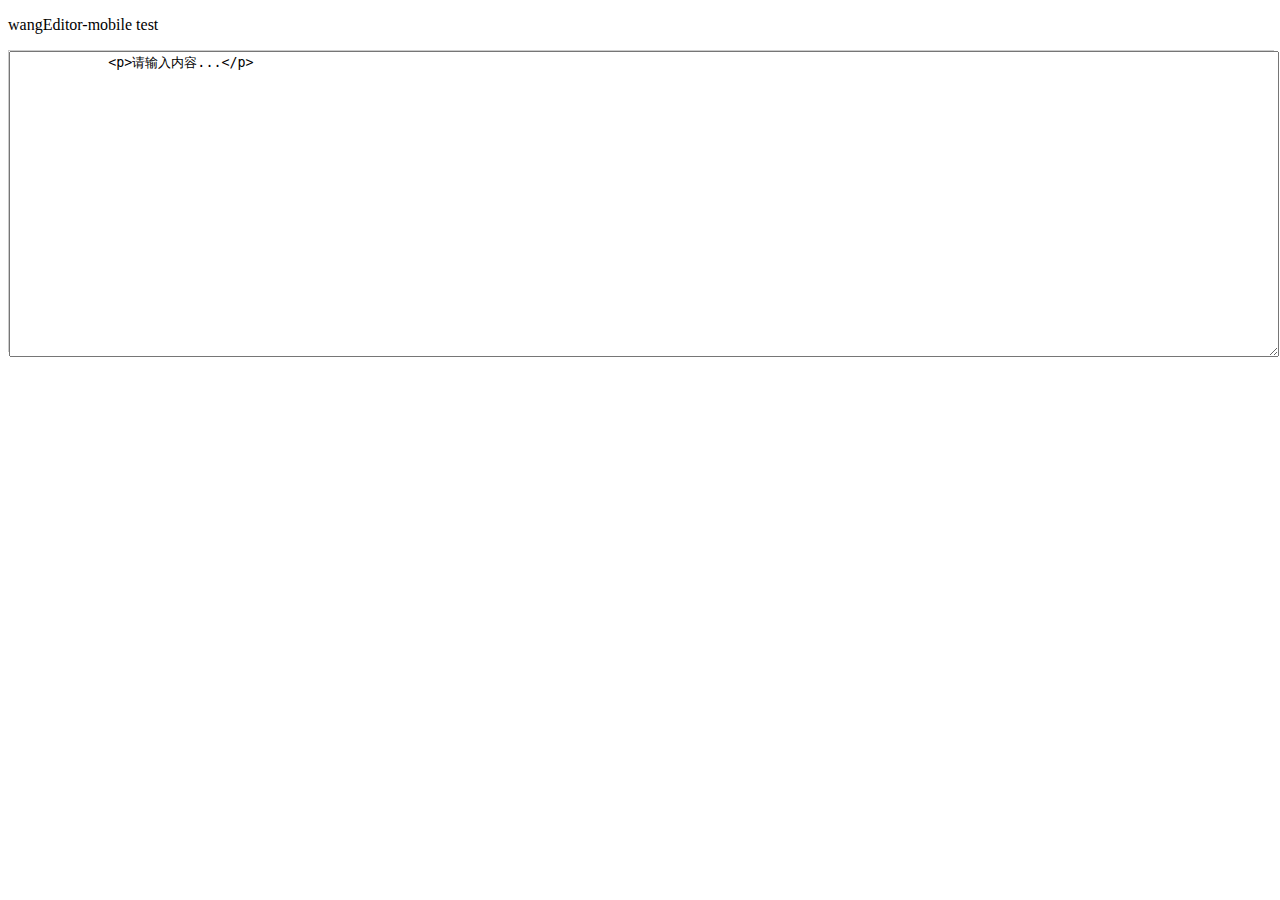
==== src/main/webapp/WEB-INF/html/editor.html @ 10d0a8d9 "10-24更新 程序未稳定" ====
<!DOCTYPE html>
<html>
<head>
    <meta charset="UTF-8">
    <meta name="viewport" content="width=device-width,initial-scale=1,user-scalable=no">

    <title>wangEditor mobile test</title>

    <link rel="stylesheet" type="text/css" href="css/wangEditor-mobile.css">

    <style type="text/css">
        .container {
            width:100%; 
            height:300px; 
            border:1px solid #ccc;
        }
    </style>
</head>
<body>
    <p>wangEditor-mobile test</p>

    <div class="container">
        <textarea id="textarea1" style="width:100%;height:100%;">
            <p>请输入内容...</p>
        </textarea>
    </div>

    <script type="text/javascript" src="js/lib/zepto.js"></script>
    <script type="text/javascript" src="js/lib/zepto.touch.js"></script>
    <script type="text/javascript" src="js/wangEditor-mobile.js"></script>
    <script type="text/javascript">
        $(function () {
            // ___E 三个下划线
            var editor = new ___E('textarea1');
            editor.config.uploadImgUrl = '/upload';
            editor.init();
        });
    </script>
</body>
</html>
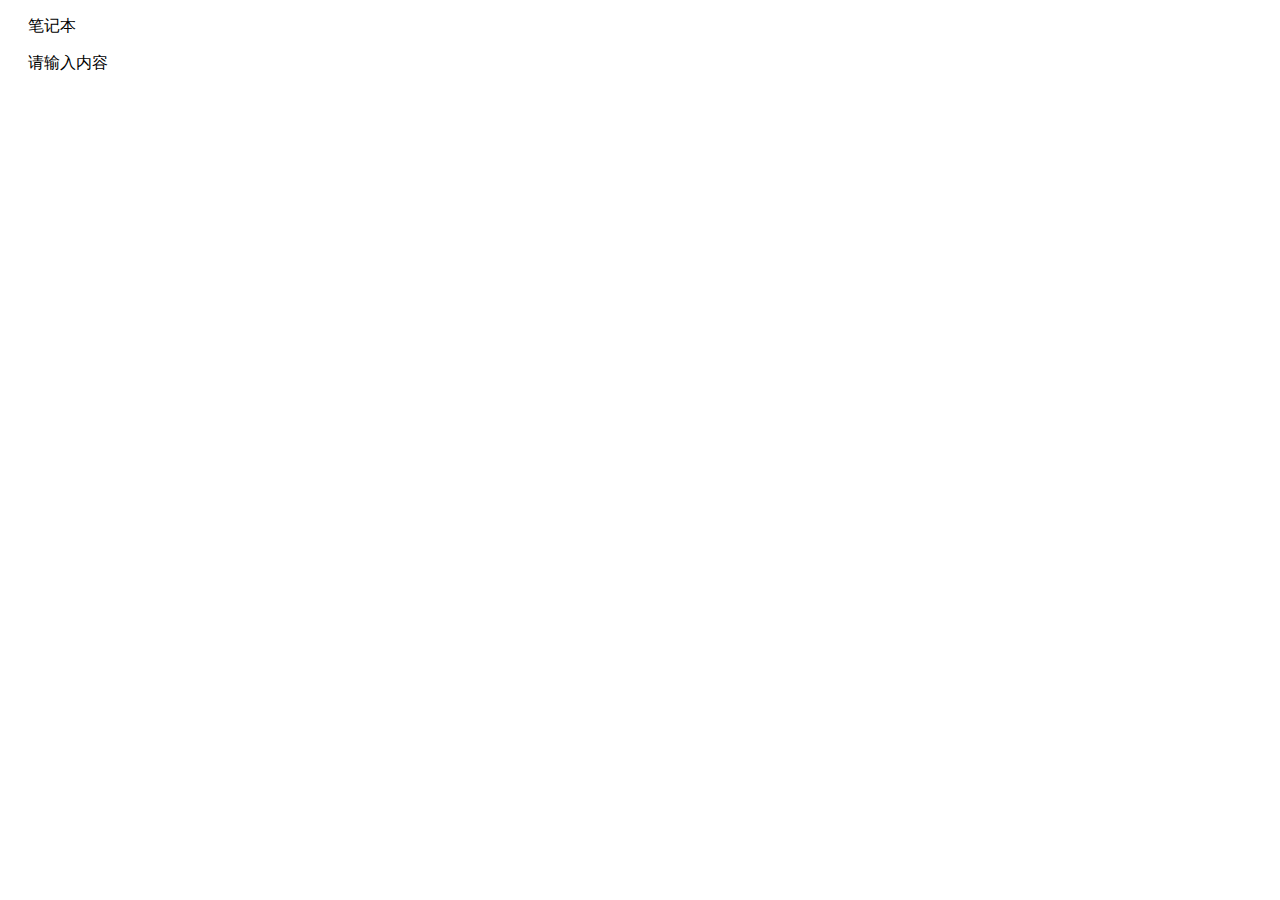
==== commit 1cf48631: "修改标题" ====
--- a/src/main/webapp/WEB-INF/html/editor.html
+++ b/src/main/webapp/WEB-INF/html/editor.html
@@ -2,39 +2,188 @@
 <html>
 <head>
     <meta charset="UTF-8">
-    <meta name="viewport" content="width=device-width,initial-scale=1,user-scalable=no">
-
-    <title>wangEditor mobile test</title>
-
-    <link rel="stylesheet" type="text/css" href="css/wangEditor-mobile.css">
-
+    <title>笔记本</title>
+    <link rel="stylesheet" type="text/css" href="../css/wangEditor.min.css">
     <style type="text/css">
+        #editor-trigger {
+            height: 400px;
+            /*max-height: 500px;*/
+        }
         .container {
-            width:100%; 
-            height:300px; 
-            border:1px solid #ccc;
+            width: 100%;
+            margin: 0 auto;
+            position: relative;
         }
     </style>
 </head>
-<body>
-    <p>wangEditor-mobile test</p>
+<body style="padding:0 20px;">
+    <p>笔记本</p>
+     <p id = "status"></p>
+    <div id="editor-container" class="container">
+        <div id="editor-trigger"><p>请输入内容</p></div>
+        <!-- <textarea id="editor-trigger" style="display:none;">
+            <p>请输入内容...</p>
+        </textarea> -->
+    </div>
+    <p><br></p>
 
-    <div class="container">
-        <textarea id="textarea1" style="width:100%;height:100%;">
-            <p>请输入内容...</p>
-        </textarea>
-    </div>
+    <script type="text/javascript" src="../js/lib/jquery-1.10.2.min.js"></script>
+    <script type="text/javascript" src="../js/wangEditor.js"></script>
+    <!--<script type="text/javascript" src="../js/wangEditor.min.js"></script>-->
+    <script type="text/javascript">
+        // 阻止输出log
+        // wangEditor.config.printLog = false;
 
-    <script type="text/javascript" src="js/lib/zepto.js"></script>
-    <script type="text/javascript" src="js/lib/zepto.touch.js"></script>
-    <script type="text/javascript" src="js/wangEditor-mobile.js"></script>
-    <script type="text/javascript">
-        $(function () {
-            // ___E 三个下划线
-            var editor = new ___E('textarea1');
-            editor.config.uploadImgUrl = '/upload';
-            editor.init();
-        });
+        var editor = new wangEditor('editor-trigger');
+
+        // 上传图片
+        editor.config.uploadImgUrl = '/fileUpload';
+        editor.config.uploadParams = {
+             path: getQueryString('user'),
+            // token2: '12345'
+        };
+        editor.config.uploadHeaders = {
+            // 'Accept' : 'text/x-json'
+        }
+         editor.config.uploadImgFileName = 'wangEditorMobileFile';
+
+        // 隐藏网络图片
+        // editor.config.hideLinkImg = true;
+
+        // 表情显示项
+        editor.config.emotionsShow = 'value';
+        editor.config.emotions = {
+            'default': {
+                title: '默认',
+                data: './emotions.data'
+            },
+            'weibo': {
+                title: '微博表情',
+                data: [
+                    {
+                        icon: 'http://img.t.sinajs.cn/t35/style/images/common/face/ext/normal/7a/shenshou_thumb.gif',
+                        value: '[草泥马]'    
+                    },
+                    {
+                        icon: 'http://img.t.sinajs.cn/t35/style/images/common/face/ext/normal/60/horse2_thumb.gif',
+                        value: '[神马]'    
+                    },
+                    {
+                        icon: 'http://img.t.sinajs.cn/t35/style/images/common/face/ext/normal/bc/fuyun_thumb.gif',
+                        value: '[浮云]'    
+                    },
+                    {
+                        icon: 'http://img.t.sinajs.cn/t35/style/images/common/face/ext/normal/c9/geili_thumb.gif',
+                        value: '[给力]'    
+                    },
+                    {
+                        icon: 'http://img.t.sinajs.cn/t35/style/images/common/face/ext/normal/f2/wg_thumb.gif',
+                        value: '[围观]'    
+                    },
+                    {
+                        icon: 'http://img.t.sinajs.cn/t35/style/images/common/face/ext/normal/70/vw_thumb.gif',
+                        value: '[威武]'
+                    }
+                ]
+            }
+        };
+
+        // 插入代码时的默认语言
+        // editor.config.codeDefaultLang = 'html'
+
+        // 只粘贴纯文本
+        // editor.config.pasteText = true;
+
+        // 跨域上传
+        // editor.config.uploadImgUrl = 'http://localhost:8012/upload';
+
+        // 第三方上传
+        // editor.config.customUpload = true;
+
+        // 普通菜单配置
+        // editor.config.menus = [
+        //     'img',
+        //     'insertcode',
+        //     'eraser',
+        //     'fullscreen'
+        // ];
+        // 只排除某几个菜单（兼容IE低版本，不支持ES5的浏览器），支持ES5的浏览器可直接用 [].map 方法
+        // editor.config.menus = $.map(wangEditor.config.menus, function(item, key) {
+        //     if (item === 'insertcode') {
+        //         return null;
+        //     }
+        //     if (item === 'fullscreen') {
+        //         return null;
+        //     }
+        //     return item;
+        // });
+
+        
+        // onchange 事件
+        var count = 0;
+        var isHaving = false
+        editor.onchange = function () {
+        	if(!isHaving){
+        		insertDiary()
+        	}else{
+        		count = 1;
+        	}
+        	
+            console.log(editor.$txt.html());
+        };
+
+        function insertDiary(){
+        	  $('#status').text('更新中...')
+        	  count = 0;
+        	  isHaving = true;
+        	var html = editor.$txt.html();
+        	var encryptKey = getQueryString('key');
+        	 var data = {message:html,encryptKey:encryptKey};
+        	 
+        	  $.post("/diary/insert",data)
+        	  .success(function(){
+        		  $('#status').text('更新成功,最后更新时间为：'+new Date().toLocaleString())
+        		    isHaving = false;
+        		  if(count==1){
+        			  insertDiary()
+        		  }
+        		  
+        	  }).error(function(){
+        		   isHaving = false;
+        		  $('#status').text('更新失败')
+        	  })
+        }
+        // 取消过滤js
+        // editor.config.jsFilter = false;
+
+        // 取消粘贴过来
+        // editor.config.pasteFilter = false;
+
+        // 设置 z-index
+        // editor.config.zindex = 20000;
+
+        // 语言
+        // editor.config.lang = wangEditor.langs['en'];
+
+        // 自定义菜单UI
+        // editor.UI.menus.bold = {
+        //     normal: '<button style="font-size:20px; margin-top:5px;">B</button>',
+        //     selected: '.selected'
+        // };
+        // editor.UI.menus.italic = {
+        //     normal: '<button style="font-size:20px; margin-top:5px;">I</button>',
+        //     selected: '<button style="font-size:20px; margin-top:5px;"><i>I</i></button>'
+        // };
+        editor.create();
+        
+        function getQueryString(name) {
+            var reg = new RegExp('(^|&)' + name + '=([^&]*)(&|$)', 'i');
+            var r = window.location.search.substr(1).match(reg);
+            if (r != null) {
+                return unescape(r[2]);
+            }
+            return '';
+        }
     </script>
 </body>
-</html>+</html>
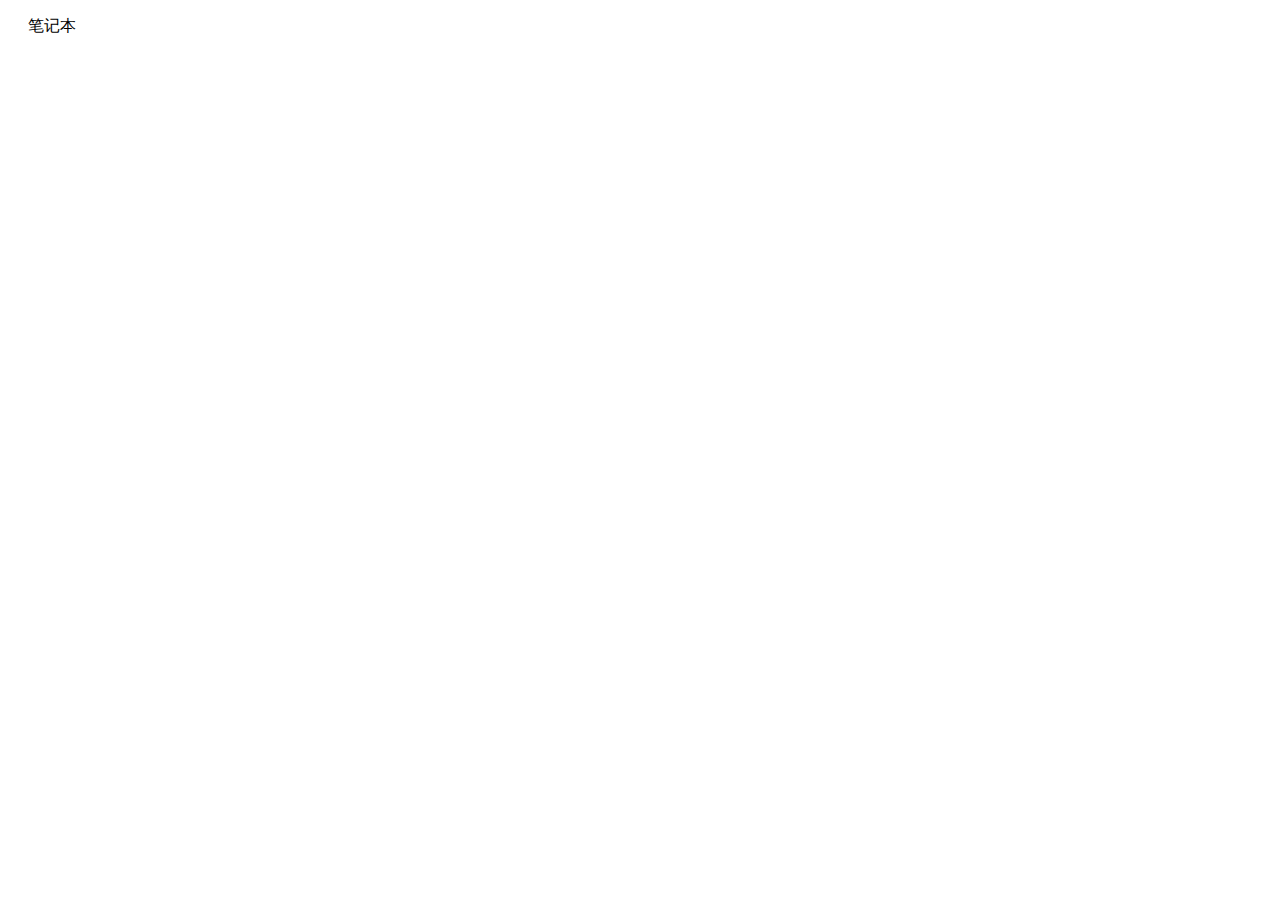
==== commit cd54c201: "当不传user参数时用默认的jsessionid当user" ====
--- a/src/main/webapp/WEB-INF/html/editor.html
+++ b/src/main/webapp/WEB-INF/html/editor.html
@@ -20,7 +20,7 @@
     <p>笔记本</p>
      <p id = "status"></p>
     <div id="editor-container" class="container">
-        <div id="editor-trigger"><p>请输入内容</p></div>
+        <div id="editor-trigger"></div>
         <!-- <textarea id="editor-trigger" style="display:none;">
             <p>请输入内容...</p>
         </textarea> -->
